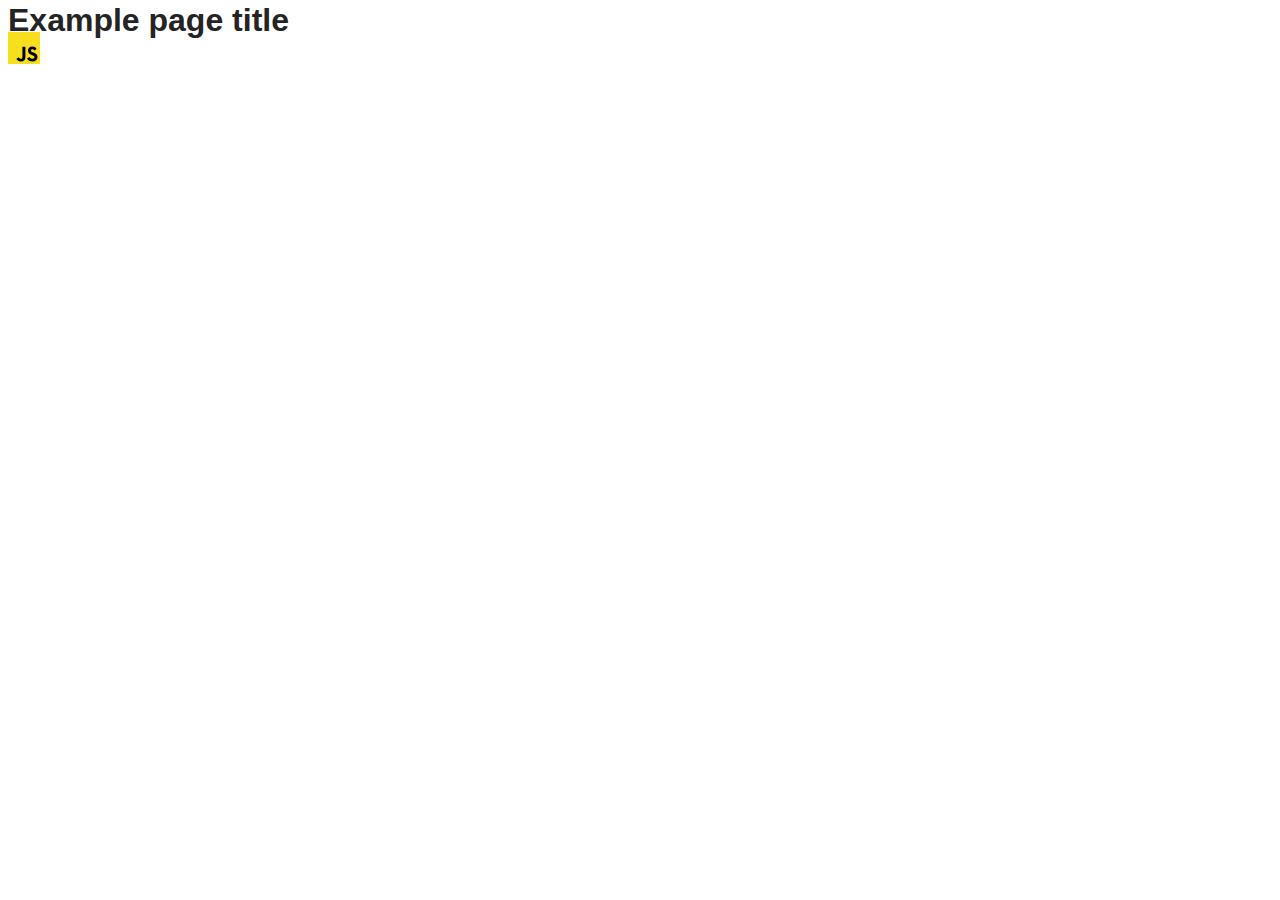
==== src/index.html @ 8f9a2fc3 "Initial commit" ====
<!DOCTYPE html>
<html lang="en">
  <head>
    <meta charset="UTF-8" />
    <link rel="icon" type="image/svg+xml" href="/favicon.svg" />
    <meta name="viewport" content="width=device-width, initial-scale=1.0" />
    <title>Vanilla App Template</title>
    <link rel="stylesheet" href="./css/styles.css" />
  </head>
  <body>
    <load ="partials/header.html" />

    <section>
      <h1>Example page title</h1>
      <!-- Path to images as from index.html file -->
      <img src="./img/javascript.svg" alt="" />
    </section>

    <!-- Loads the specified .html file -->
    <load ="partials/vite-promo.html" />

    <script type="module" src="./main.js"></script>
  </body>
</html>
---- src/css/styles.css ----
/**
  |============================
  | include css partials with
  | default @import url()
  |============================
*/
@import url('./reset.css');
@import url('./vite-promo.css');
@import url('./header.css');

:root {
  font-family: Inter, Avenir, Helvetica, Arial, sans-serif;
  font-size: 16px;
  line-height: 24px;
  font-weight: 400;

  color: #242424;
  background-color: rgba(255, 255, 255, 0.87);

  font-synthesis: none;
  text-rendering: optimizeLegibility;
  -webkit-font-smoothing: antialiased;
  -moz-osx-font-smoothing: grayscale;
  -webkit-text-size-adjust: 100%;
}
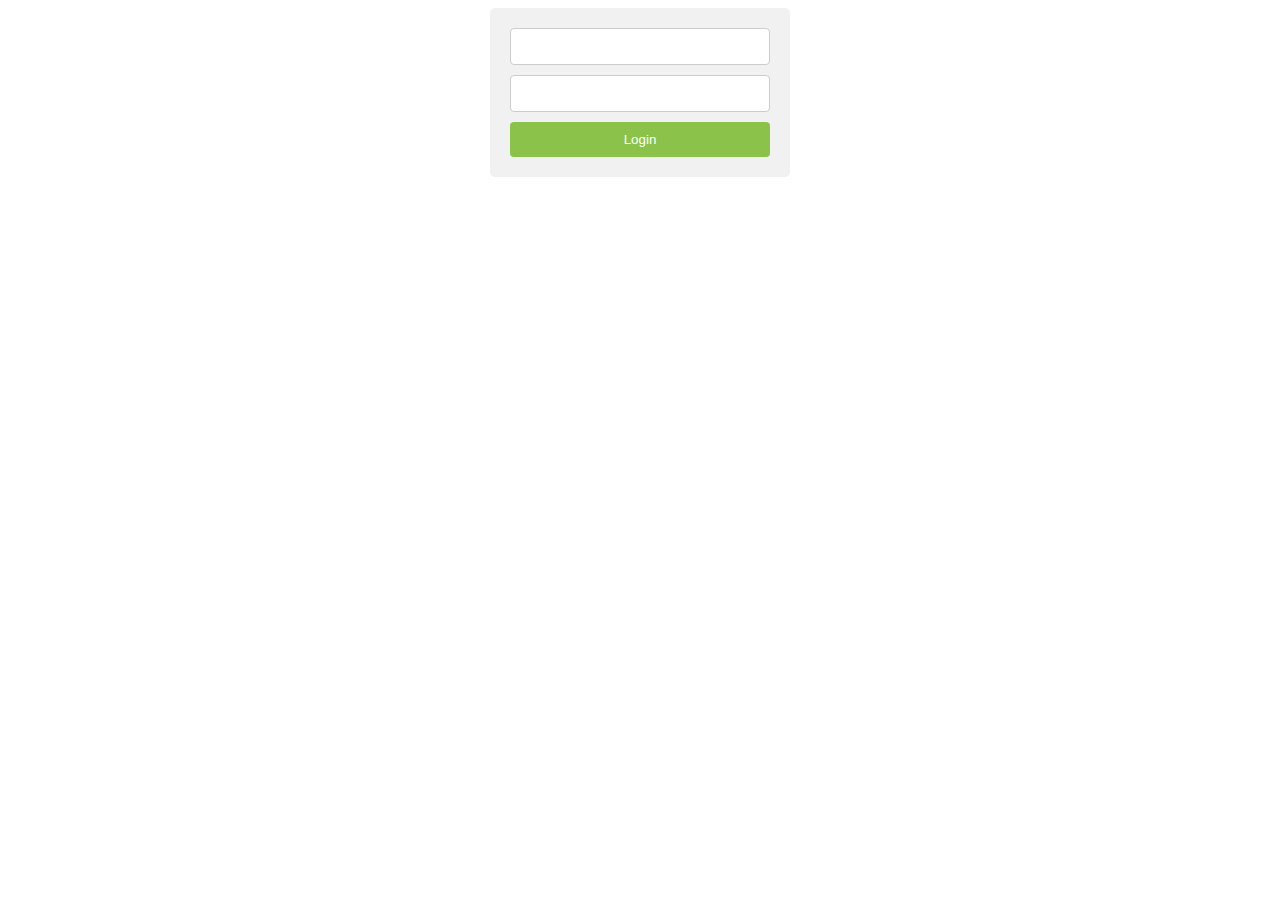
==== commit da7957e6: "task-1" ====
--- a/src/index.html
+++ b/src/index.html
@@ -8,17 +8,11 @@
     <link rel="stylesheet" href="./css/styles.css" />
   </head>
   <body>
-    <load ="partials/header.html" />
-
-    <section>
-      <h1>Example page title</h1>
-      <!-- Path to images as from index.html file -->
-      <img src="./img/javascript.svg" alt="" />
-    </section>
-
-    <!-- Loads the specified .html file -->
-    <load ="partials/vite-promo.html" />
-
+    <form class="login-form" id="login-form">
+      <input class="login-input" type="email" name="email" />
+      <input class="login-input" type="password" name="password" />
+      <button class="login-btn" name="button" type="submit">Login</button>
+    </form>
     <script type="module" src="./main.js"></script>
   </body>
 </html>
--- a/src/css/styles.css
+++ b/src/css/styles.css
@@ -1,12 +1,11 @@
-/**
-  |============================
-  | include css partials with
-  | default @import url()
-  |============================
-*/
+
 @import url('./reset.css');
-@import url('./vite-promo.css');
-@import url('./header.css');
+
+*,
+*::before,
+*::after {
+  box-sizing: border-box;
+}
 
 :root {
   font-family: Inter, Avenir, Helvetica, Arial, sans-serif;
@@ -23,3 +22,35 @@
   -moz-osx-font-smoothing: grayscale;
   -webkit-text-size-adjust: 100%;
 }
+
+.login-form {
+  width: 300px;
+  margin: 0 auto 50px;
+  padding: 20px;
+  background-color: #f1f1f1;
+  border-radius: 5px;
+}
+.login-input {
+  display: block;
+  width: 100%;
+  padding: 10px;
+  margin-bottom: 10px;
+  border: 1px solid #ccc;
+  border-radius: 4px;
+}
+.login-btn {
+  display: block;
+  width: 100%;
+  padding: 10px;
+  background-color: #8bc34a;
+  color: white;
+  border: none;
+  border-radius: 4px;
+  cursor: pointer;
+}
+.login-btn:hover {
+  background-color: #689f38;
+}
+.login-btn:active {
+  background-color: #3e8e41;
+}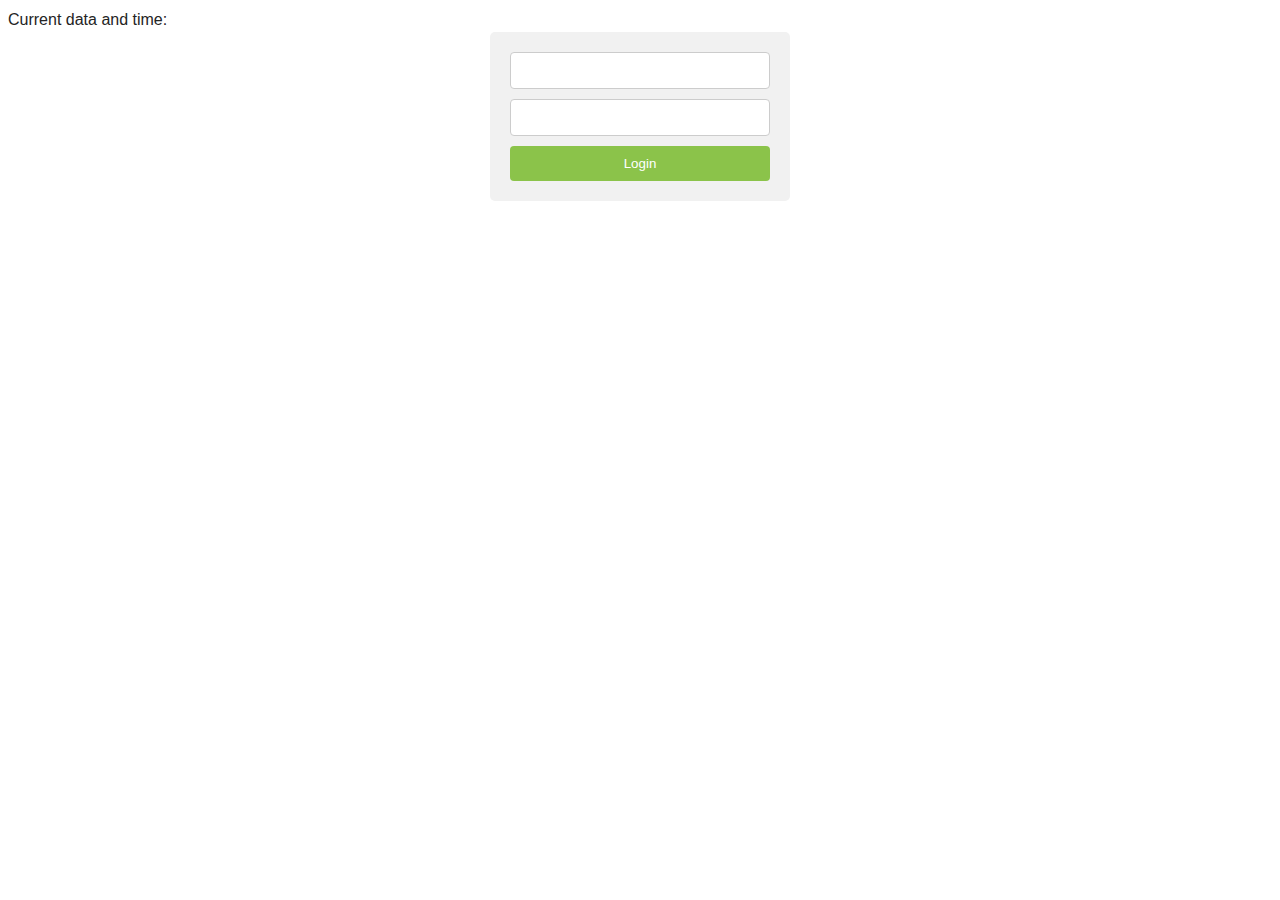
==== commit a54154f3: "task-5" ====
--- a/src/index.html
+++ b/src/index.html
@@ -8,6 +8,7 @@
     <link rel="stylesheet" href="./css/styles.css" />
   </head>
   <body>
+    <p class="date">Current data and time: <span></span></p>
     <form class="login-form" id="login-form">
       <input class="login-input" type="email" name="email" />
       <input class="login-input" type="password" name="password" />
